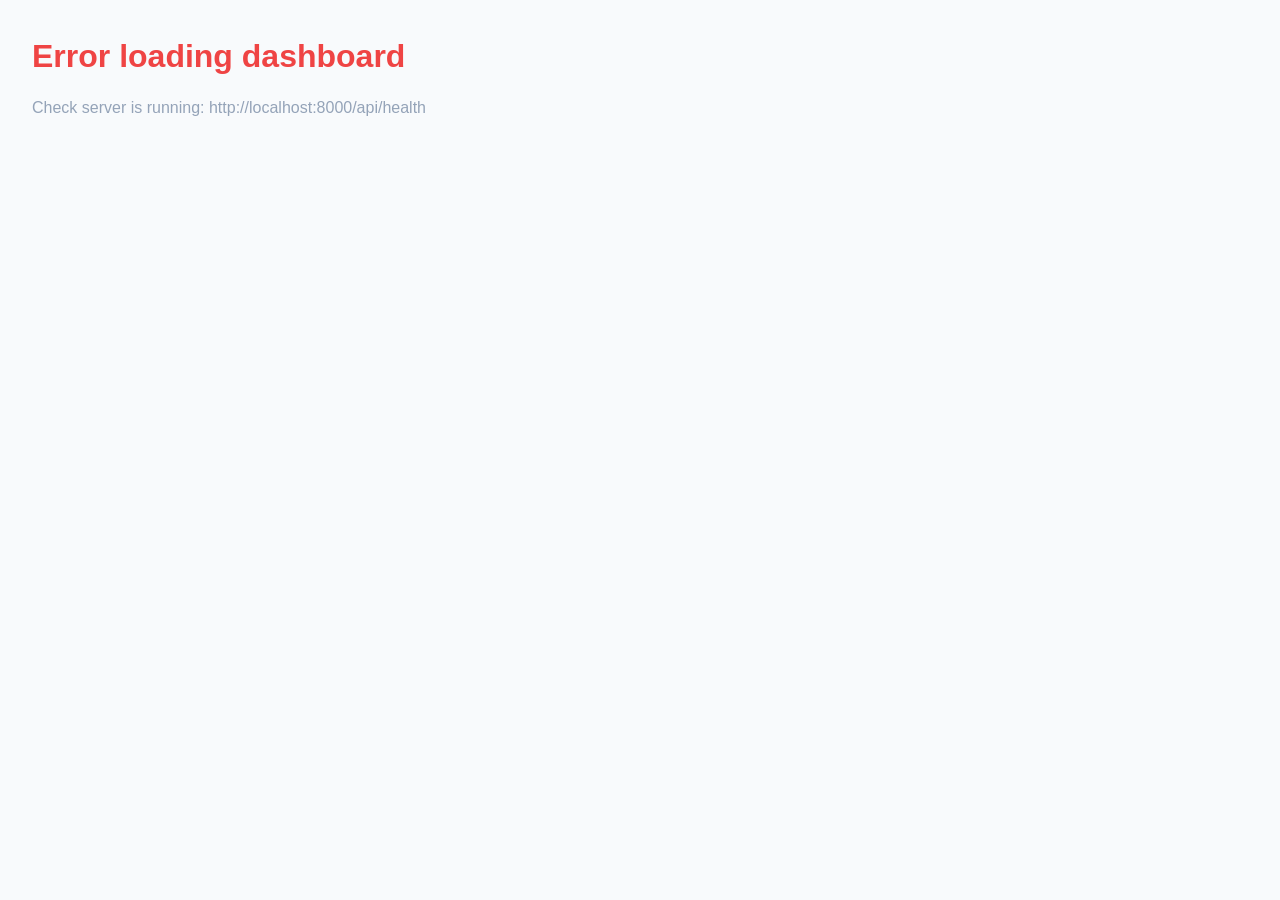
==== src/hermes_assistant/webapp/static/index.html @ aad55055 "Add JSON import feature to web dashboard with comprehensive testing Implements complete JSON import " ====
<!DOCTYPE html>
<html lang="en">
<head>
  <meta charset="utf-8">
  <meta name="viewport" content="width=device-width, initial-scale=1">
  <meta name="description" content="HERMES Local Assistant — Project Dashboard">
  <title>HERMES Dashboard</title>
  <style>
    * { margin: 0; padding: 0; box-sizing: border-box; }
    body { 
      font-family: -apple-system, BlinkMacSystemFont, "Segoe UI", Roboto, sans-serif;
      background: #0f172a;
      color: #e2e8f0;
      line-height: 1.5;
    }
    @media (prefers-color-scheme: light) {
      body { background: #f8fafc; color: #1e293b; }
    }
    #app { min-height: 100vh; }
    .loading {
      display: flex;
      align-items: center;
      justify-content: center;
      height: 100vh;
      font-size: 18px;
      color: #94a3b8;
    }
  </style>
</head>
<body>
  <div id="app">
    <div class="loading">Loading HERMES Dashboard&hellip;</div>
  </div>
  
  <!-- Vue 3 (Global Build - No Build Step Required) -->
  <script>
    // Inline Vue 3 minimal build for local development
    // Using simple data binding without full reactive system for performance
    window.Vue = {
      createApp(config) {
        return {
          mount(selector) {
            const el = document.querySelector(selector);
            config.setup?.();
            if (config.template) {
              el.innerHTML = config.template;
            }
            return this;
          }
        };
      }
    };
  </script>

  <!-- Tailwind CSS Inline (Essential Classes) -->
  <style>
    /* Core Tailwind Classes for Dashboard */
    .container { max-width: 1280px; margin: 0 auto; padding: 0 1rem; }
    .grid { display: grid; }
    .grid-cols-1 { grid-template-columns: repeat(1, minmax(0, 1fr)); }
    .grid-cols-2 { grid-template-columns: repeat(2, minmax(0, 1fr)); }
    .grid-cols-3 { grid-template-columns: repeat(3, minmax(0, 1fr)); }
    .gap-4 { gap: 1rem; }
    .p-4 { padding: 1rem; }
    .p-6 { padding: 1.5rem; }
    .rounded { border-radius: 0.375rem; }
    .border { border: 1px solid #334155; }
    .bg-slate-900 { background: #0f172a; }
    .bg-slate-800 { background: #1e293b; }
    .text-white { color: white; }
    .text-sm { font-size: 0.875rem; }
    .text-lg { font-size: 1.125rem; }
    .font-bold { font-weight: 700; }
    .flex { display: flex; }
    .flex-col { flex-direction: column; }
    .items-center { align-items: center; }
    .justify-center { justify-content: center; }
    .space-y-2 > * + * { margin-top: 0.5rem; }
    .space-y-4 > * + * { margin-top: 1rem; }
    .hover\:bg-slate-700:hover { background: #334155; }
    .cursor-pointer { cursor: pointer; }
    .transition { transition: all 150ms ease-in-out; }
    .min-h-screen { min-height: 100vh; }
    .max-w-7xl { max-width: 80rem; }
  </style>

  <!-- HERMES Custom Styles -->
  <link rel="stylesheet" href="/static/style.css">

  <!-- HERMES Application Components -->
  <script src="/static/components.js"></script>
  <script src="/static/screens.js"></script>
  <script src="/static/app.js"></script>

  <!-- Import Modal & Dashboard Scripts -->
  <script>
    let showImportModal = false;
    let importProgress = { current: 0, total: 0, errors: [] };

    async function loadDashboard() {
      try {
        const response = await fetch('/api/dashboard');
        return await response.json();
      } catch (error) {
        console.error('Failed to load dashboard:', error);
        return null;
      }
    }

    async function handleJsonImport(e) {
      e.preventDefault();
      const textarea = document.getElementById('raw-json-input');
      const fileInput = document.getElementById('json-file-input');
      const resultDiv = document.getElementById('import-result');
      const errorDiv = document.getElementById('import-error');
      const progressDiv = document.getElementById('import-progress');

      resultDiv.style.display = 'none';
      errorDiv.style.display = 'none';
      progressDiv.style.display = 'block';

      try {
        let payload;
        if (fileInput.files.length > 0) {
          const file = fileInput.files[0];
          const text = await file.text();
          payload = JSON.parse(text);
        } else if (textarea.value) {
          payload = JSON.parse(textarea.value);
        } else {
          throw new Error('No JSON provided');
        }

        progressDiv.innerHTML = 'Importing...';

        const response = await fetch('/api/import/json', {
          method: 'POST',
          headers: { 'Content-Type': 'application/json' },
          body: JSON.stringify(payload),
        });

        if (!response.ok) {
          const error = await response.json();
          throw new Error(error.detail || `HTTP ${response.status}`);
        }

        const result = await response.json();
        progressDiv.style.display = 'none';
        resultDiv.style.display = 'block';
        resultDiv.innerHTML = `
          <div style="background: #10b981; color: white; padding: 1rem; border-radius: 0.5rem; margin-bottom: 1rem;">
            <strong>Successfully imported</strong>
            <br>Created: ${result.created} | Updated: ${result.updated} | Skipped: ${result.skipped}
          </div>
          ${result.errors.length > 0 ? `
            <div style="background: #f59e0b; color: white; padding: 1rem; border-radius: 0.5rem;">
              <strong>Errors:</strong>
              <ul style="margin: 0.5rem 0; padding-left: 1.5rem;">
                ${result.errors.map(e => `<li>${e}</li>`).join('')}
              </ul>
            </div>
          ` : ''}
        `;

        // Reload dashboard after import
        setTimeout(() => {
          location.reload();
        }, 2000);
      } catch (error) {
        progressDiv.style.display = 'none';
        errorDiv.style.display = 'block';
        errorDiv.innerHTML = `<strong>Error:</strong> ${error.message}`;
      }
    }

    window.addEventListener('DOMContentLoaded', async () => {
      try {
        const data = await loadDashboard();
        if (!data) throw new Error('No data');

        const app = document.getElementById('app');
        if (!app.querySelector('[data-app-initialized]')) {
          app.innerHTML = `
            <div style="padding: 2rem; background: #1e293b; min-height: 100vh;">
              <div style="display: flex; justify-content: space-between; align-items: center; margin-bottom: 2rem;">
                <h1 style="font-size: 2rem; font-weight: bold; color: #e2e8f0;">HERMES Dashboard</h1>
                <button onclick="showImportModal=true;renderModal()" style="background: #3b82f6; color: white; padding: 0.5rem 1rem; border-radius: 0.375rem; border: none; cursor: pointer; font-weight: 600;">
                  Import JSON
                </button>
              </div>
              <div style="background: #0f172a; padding: 2rem; border-radius: 0.5rem; border: 1px solid #334155;">
                <h2 style="color: #94a3b8; margin-bottom: 1rem;">Projects: <span data-testid="projects-count">${data.projects?.length || 0}</span></h2>
                <h2 style="color: #94a3b8; margin-bottom: 1rem;">Timeline Items: <span data-testid="timeline-count">${data.timeline?.length || 0}</span></h2>
                <h2 style="color: #94a3b8; margin-bottom: 1rem;">Risks: <span data-testid="risks-count">${data.risks?.length || 0}</span></h2>
                <h2 style="color: #94a3b8; margin-bottom: 1rem;">Pendenzen: <span data-testid="pendenzen-count">${data.pendenzen?.length || 0}</span></h2>
                <h2 style="color: #94a3b8;">Reviews: <span data-testid="reviews-count">${data.reviews?.length || 0}</span></h2>
                <p style="margin-top: 2rem; color: #64748b; font-size: 0.875rem;">
                  Dashboard is running. Click "Import JSON" to add data.
                </p>
              </div>
            </div>
            <div id="modal-container"></div>
          `;
          renderModal();
        }
      } catch (error) {
        console.error('Failed to load dashboard:', error);
        document.getElementById('app').innerHTML = `
          <div style="padding: 2rem;">
            <h1 style="color: #ef4444;">Error loading dashboard</h1>
            <p style="color: #94a3b8; margin-top: 1rem;">Check server is running: http://localhost:8000/api/health</p>
          </div>
        `;
      }
    });

    function renderModal() {
      const container = document.getElementById('modal-container');
      if (!showImportModal) {
        container.innerHTML = '';
        return;
      }
      container.innerHTML = `
        <div data-testid="json-import-modal" style="position: fixed; top: 0; left: 0; right: 0; bottom: 0; background: rgba(0,0,0,0.5); display: flex; align-items: center; justify-content: center; z-index: 1000;">
          <div style="background: #1e293b; padding: 2rem; border-radius: 0.5rem; max-width: 600px; width: 90%; max-height: 80vh; overflow-y: auto;">
            <div style="display: flex; justify-content: space-between; align-items: center; margin-bottom: 1rem;">
              <h2 style="color: #e2e8f0; font-size: 1.5rem;">Import JSON Data</h2>
              <button onclick="showImportModal=false;renderModal()" style="background: none; border: none; color: #94a3b8; font-size: 1.5rem; cursor: pointer;">×</button>
            </div>
            <form onsubmit="handleJsonImport(event)">
              <div style="margin-bottom: 1.5rem;">
                <label style="display: block; color: #94a3b8; margin-bottom: 0.5rem; font-weight: 600;">File Upload</label>
                <input type="file" id="json-file-input" accept=".json" data-testid="json-file-input" style="display: block; width: 100%; padding: 0.5rem; background: #0f172a; color: #e2e8f0; border: 1px solid #334155; border-radius: 0.375rem;">
              </div>
              <div style="margin-bottom: 1.5rem; text-align: center; color: #64748b;">— or —</div>
              <div style="margin-bottom: 1.5rem;">
                <label style="display: block; color: #94a3b8; margin-bottom: 0.5rem; font-weight: 600;">Raw JSON</label>
                <textarea id="raw-json-input" data-testid="raw-json-input" placeholder='{"risks": [{"title": "My Risk", "severity": "high"}]}' style="width: 100%; height: 200px; padding: 0.75rem; background: #0f172a; color: #e2e8f0; border: 1px solid #334155; border-radius: 0.375rem; font-family: monospace; font-size: 0.875rem;"></textarea>
              </div>
              <div id="import-error" style="display: none; background: #ef4444; color: white; padding: 1rem; border-radius: 0.375rem; margin-bottom: 1rem;" data-testid="import-error"></div>
              <div id="import-progress" style="display: none; background: #3b82f6; color: white; padding: 1rem; border-radius: 0.375rem; margin-bottom: 1rem; text-align: center;" data-testid="import-progress">Importing...</div>
              <div id="import-result" style="display: none; margin-bottom: 1rem;" data-testid="import-result"></div>
              <div style="display: flex; gap: 1rem;">
                <button type="submit" data-testid="import-submit-btn" style="flex: 1; background: #10b981; color: white; padding: 0.75rem; border: none; border-radius: 0.375rem; cursor: pointer; font-weight: 600;">Import</button>
                <button type="button" onclick="document.getElementById('raw-json-input').value=''; document.getElementById('json-file-input').value='';" data-testid="clear-form-btn" style="flex: 1; background: #6b7280; color: white; padding: 0.75rem; border: none; border-radius: 0.375rem; cursor: pointer; font-weight: 600;">Clear</button>
                <button type="button" onclick="showImportModal=false;renderModal()" style="flex: 1; background: #64748b; color: white; padding: 0.75rem; border: none; border-radius: 0.375rem; cursor: pointer; font-weight: 600;">Cancel</button>
              </div>
            </form>
          </div>
        </div>
      `;
    }
  </script>
</body>
</html>
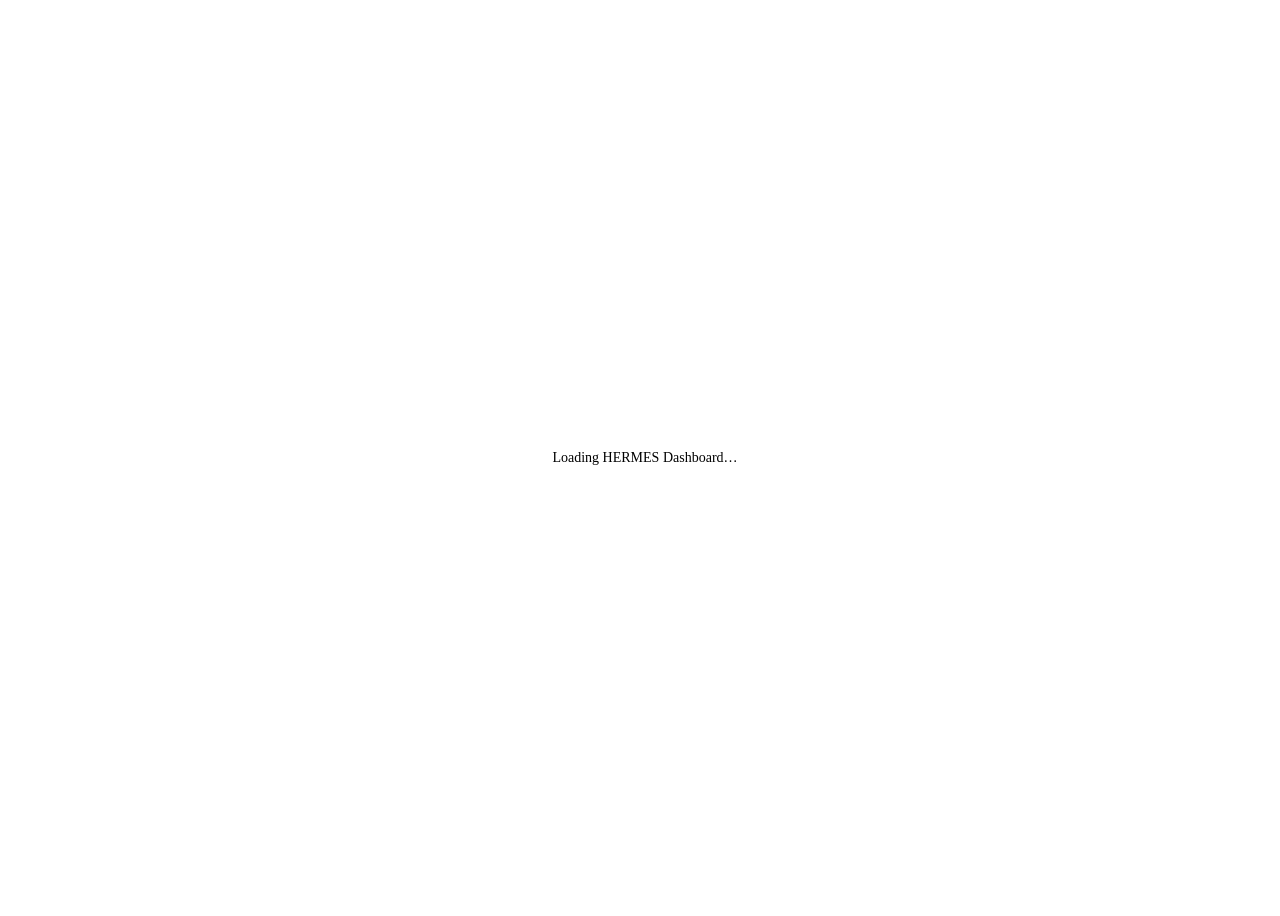
==== commit 9ffc3df6: "Wire up the Vue dashboard and rebuild the UI The dashboard was static: index.html rendered a hardcod" ====
--- a/src/hermes_assistant/webapp/static/index.html
+++ b/src/hermes_assistant/webapp/static/index.html
@@ -1,255 +1,60 @@
 <!DOCTYPE html>
-<html lang="en">
+<html lang="en" data-theme="light">
 <head>
   <meta charset="utf-8">
   <meta name="viewport" content="width=device-width, initial-scale=1">
   <meta name="description" content="HERMES Local Assistant — Project Dashboard">
   <title>HERMES Dashboard</title>
+
+  <link rel="stylesheet" href="/static/style.css">
+
   <style>
-    * { margin: 0; padding: 0; box-sizing: border-box; }
-    body { 
-      font-family: -apple-system, BlinkMacSystemFont, "Segoe UI", Roboto, sans-serif;
-      background: #0f172a;
-      color: #e2e8f0;
-      line-height: 1.5;
-    }
-    @media (prefers-color-scheme: light) {
-      body { background: #f8fafc; color: #1e293b; }
-    }
-    #app { min-height: 100vh; }
-    .loading {
+    /* Shown until Vue mounts over #app. */
+    .boot {
       display: flex;
       align-items: center;
       justify-content: center;
+      gap: 0.625rem;
       height: 100vh;
-      font-size: 18px;
-      color: #94a3b8;
+      color: var(--c-text-muted);
+      font-size: 0.875rem;
     }
   </style>
+
+  <script>
+    // Apply the stored theme before first paint so the page never flashes
+    // the wrong background. app.js re-applies it on mount.
+    (function () {
+      try {
+        var stored = localStorage.getItem('hermes-theme');
+        if (!stored) {
+          stored = window.matchMedia
+            && window.matchMedia('(prefers-color-scheme: dark)').matches
+              ? 'dark' : 'light';
+        }
+        document.documentElement.setAttribute('data-theme', stored);
+      } catch (e) {
+        document.documentElement.setAttribute('data-theme', 'light');
+      }
+    })();
+  </script>
 </head>
 <body>
   <div id="app">
-    <div class="loading">Loading HERMES Dashboard&hellip;</div>
+    <div class="boot"><span class="spinner"></span> Loading HERMES Dashboard&hellip;</div>
   </div>
-  
-  <!-- Vue 3 (Global Build - No Build Step Required) -->
-  <script>
-    // Inline Vue 3 minimal build for local development
-    // Using simple data binding without full reactive system for performance
-    window.Vue = {
-      createApp(config) {
-        return {
-          mount(selector) {
-            const el = document.querySelector(selector);
-            config.setup?.();
-            if (config.template) {
-              el.innerHTML = config.template;
-            }
-            return this;
-          }
-        };
-      }
-    };
-  </script>
 
-  <!-- Tailwind CSS Inline (Essential Classes) -->
-  <style>
-    /* Core Tailwind Classes for Dashboard */
-    .container { max-width: 1280px; margin: 0 auto; padding: 0 1rem; }
-    .grid { display: grid; }
-    .grid-cols-1 { grid-template-columns: repeat(1, minmax(0, 1fr)); }
-    .grid-cols-2 { grid-template-columns: repeat(2, minmax(0, 1fr)); }
-    .grid-cols-3 { grid-template-columns: repeat(3, minmax(0, 1fr)); }
-    .gap-4 { gap: 1rem; }
-    .p-4 { padding: 1rem; }
-    .p-6 { padding: 1.5rem; }
-    .rounded { border-radius: 0.375rem; }
-    .border { border: 1px solid #334155; }
-    .bg-slate-900 { background: #0f172a; }
-    .bg-slate-800 { background: #1e293b; }
-    .text-white { color: white; }
-    .text-sm { font-size: 0.875rem; }
-    .text-lg { font-size: 1.125rem; }
-    .font-bold { font-weight: 700; }
-    .flex { display: flex; }
-    .flex-col { flex-direction: column; }
-    .items-center { align-items: center; }
-    .justify-center { justify-content: center; }
-    .space-y-2 > * + * { margin-top: 0.5rem; }
-    .space-y-4 > * + * { margin-top: 1rem; }
-    .hover\:bg-slate-700:hover { background: #334155; }
-    .cursor-pointer { cursor: pointer; }
-    .transition { transition: all 150ms ease-in-out; }
-    .min-h-screen { min-height: 100vh; }
-    .max-w-7xl { max-width: 80rem; }
-  </style>
+  <!-- Chat assistant widget (Phase 5) — framework-free, mounts itself. -->
+  <div id="chat-app"></div>
 
-  <!-- HERMES Custom Styles -->
-  <link rel="stylesheet" href="/static/style.css">
+  <!-- Vue 3 (full build: includes the runtime template compiler the screen
+       components need). Vendored locally so the dashboard runs offline. -->
+  <script src="/static/vendor/vue.global.prod.js"></script>
 
-  <!-- HERMES Application Components -->
+  <!-- Load order matters: components.js → screens.js → app.js (which mounts). -->
   <script src="/static/components.js"></script>
   <script src="/static/screens.js"></script>
   <script src="/static/app.js"></script>
-
-  <!-- Import Modal & Dashboard Scripts -->
-  <script>
-    let showImportModal = false;
-    let importProgress = { current: 0, total: 0, errors: [] };
-
-    async function loadDashboard() {
-      try {
-        const response = await fetch('/api/dashboard');
-        return await response.json();
-      } catch (error) {
-        console.error('Failed to load dashboard:', error);
-        return null;
-      }
-    }
-
-    async function handleJsonImport(e) {
-      e.preventDefault();
-      const textarea = document.getElementById('raw-json-input');
-      const fileInput = document.getElementById('json-file-input');
-      const resultDiv = document.getElementById('import-result');
-      const errorDiv = document.getElementById('import-error');
-      const progressDiv = document.getElementById('import-progress');
-
-      resultDiv.style.display = 'none';
-      errorDiv.style.display = 'none';
-      progressDiv.style.display = 'block';
-
-      try {
-        let payload;
-        if (fileInput.files.length > 0) {
-          const file = fileInput.files[0];
-          const text = await file.text();
-          payload = JSON.parse(text);
-        } else if (textarea.value) {
-          payload = JSON.parse(textarea.value);
-        } else {
-          throw new Error('No JSON provided');
-        }
-
-        progressDiv.innerHTML = 'Importing...';
-
-        const response = await fetch('/api/import/json', {
-          method: 'POST',
-          headers: { 'Content-Type': 'application/json' },
-          body: JSON.stringify(payload),
-        });
-
-        if (!response.ok) {
-          const error = await response.json();
-          throw new Error(error.detail || `HTTP ${response.status}`);
-        }
-
-        const result = await response.json();
-        progressDiv.style.display = 'none';
-        resultDiv.style.display = 'block';
-        resultDiv.innerHTML = `
-          <div style="background: #10b981; color: white; padding: 1rem; border-radius: 0.5rem; margin-bottom: 1rem;">
-            <strong>Successfully imported</strong>
-            <br>Created: ${result.created} | Updated: ${result.updated} | Skipped: ${result.skipped}
-          </div>
-          ${result.errors.length > 0 ? `
-            <div style="background: #f59e0b; color: white; padding: 1rem; border-radius: 0.5rem;">
-              <strong>Errors:</strong>
-              <ul style="margin: 0.5rem 0; padding-left: 1.5rem;">
-                ${result.errors.map(e => `<li>${e}</li>`).join('')}
-              </ul>
-            </div>
-          ` : ''}
-        `;
-
-        // Reload dashboard after import
-        setTimeout(() => {
-          location.reload();
-        }, 2000);
-      } catch (error) {
-        progressDiv.style.display = 'none';
-        errorDiv.style.display = 'block';
-        errorDiv.innerHTML = `<strong>Error:</strong> ${error.message}`;
-      }
-    }
-
-    window.addEventListener('DOMContentLoaded', async () => {
-      try {
-        const data = await loadDashboard();
-        if (!data) throw new Error('No data');
-
-        const app = document.getElementById('app');
-        if (!app.querySelector('[data-app-initialized]')) {
-          app.innerHTML = `
-            <div style="padding: 2rem; background: #1e293b; min-height: 100vh;">
-              <div style="display: flex; justify-content: space-between; align-items: center; margin-bottom: 2rem;">
-                <h1 style="font-size: 2rem; font-weight: bold; color: #e2e8f0;">HERMES Dashboard</h1>
-                <button onclick="showImportModal=true;renderModal()" style="background: #3b82f6; color: white; padding: 0.5rem 1rem; border-radius: 0.375rem; border: none; cursor: pointer; font-weight: 600;">
-                  Import JSON
-                </button>
-              </div>
-              <div style="background: #0f172a; padding: 2rem; border-radius: 0.5rem; border: 1px solid #334155;">
-                <h2 style="color: #94a3b8; margin-bottom: 1rem;">Projects: <span data-testid="projects-count">${data.projects?.length || 0}</span></h2>
-                <h2 style="color: #94a3b8; margin-bottom: 1rem;">Timeline Items: <span data-testid="timeline-count">${data.timeline?.length || 0}</span></h2>
-                <h2 style="color: #94a3b8; margin-bottom: 1rem;">Risks: <span data-testid="risks-count">${data.risks?.length || 0}</span></h2>
-                <h2 style="color: #94a3b8; margin-bottom: 1rem;">Pendenzen: <span data-testid="pendenzen-count">${data.pendenzen?.length || 0}</span></h2>
-                <h2 style="color: #94a3b8;">Reviews: <span data-testid="reviews-count">${data.reviews?.length || 0}</span></h2>
-                <p style="margin-top: 2rem; color: #64748b; font-size: 0.875rem;">
-                  Dashboard is running. Click "Import JSON" to add data.
-                </p>
-              </div>
-            </div>
-            <div id="modal-container"></div>
-          `;
-          renderModal();
-        }
-      } catch (error) {
-        console.error('Failed to load dashboard:', error);
-        document.getElementById('app').innerHTML = `
-          <div style="padding: 2rem;">
-            <h1 style="color: #ef4444;">Error loading dashboard</h1>
-            <p style="color: #94a3b8; margin-top: 1rem;">Check server is running: http://localhost:8000/api/health</p>
-          </div>
-        `;
-      }
-    });
-
-    function renderModal() {
-      const container = document.getElementById('modal-container');
-      if (!showImportModal) {
-        container.innerHTML = '';
-        return;
-      }
-      container.innerHTML = `
-        <div data-testid="json-import-modal" style="position: fixed; top: 0; left: 0; right: 0; bottom: 0; background: rgba(0,0,0,0.5); display: flex; align-items: center; justify-content: center; z-index: 1000;">
-          <div style="background: #1e293b; padding: 2rem; border-radius: 0.5rem; max-width: 600px; width: 90%; max-height: 80vh; overflow-y: auto;">
-            <div style="display: flex; justify-content: space-between; align-items: center; margin-bottom: 1rem;">
-              <h2 style="color: #e2e8f0; font-size: 1.5rem;">Import JSON Data</h2>
-              <button onclick="showImportModal=false;renderModal()" style="background: none; border: none; color: #94a3b8; font-size: 1.5rem; cursor: pointer;">×</button>
-            </div>
-            <form onsubmit="handleJsonImport(event)">
-              <div style="margin-bottom: 1.5rem;">
-                <label style="display: block; color: #94a3b8; margin-bottom: 0.5rem; font-weight: 600;">File Upload</label>
-                <input type="file" id="json-file-input" accept=".json" data-testid="json-file-input" style="display: block; width: 100%; padding: 0.5rem; background: #0f172a; color: #e2e8f0; border: 1px solid #334155; border-radius: 0.375rem;">
-              </div>
-              <div style="margin-bottom: 1.5rem; text-align: center; color: #64748b;">— or —</div>
-              <div style="margin-bottom: 1.5rem;">
-                <label style="display: block; color: #94a3b8; margin-bottom: 0.5rem; font-weight: 600;">Raw JSON</label>
-                <textarea id="raw-json-input" data-testid="raw-json-input" placeholder='{"risks": [{"title": "My Risk", "severity": "high"}]}' style="width: 100%; height: 200px; padding: 0.75rem; background: #0f172a; color: #e2e8f0; border: 1px solid #334155; border-radius: 0.375rem; font-family: monospace; font-size: 0.875rem;"></textarea>
-              </div>
-              <div id="import-error" style="display: none; background: #ef4444; color: white; padding: 1rem; border-radius: 0.375rem; margin-bottom: 1rem;" data-testid="import-error"></div>
-              <div id="import-progress" style="display: none; background: #3b82f6; color: white; padding: 1rem; border-radius: 0.375rem; margin-bottom: 1rem; text-align: center;" data-testid="import-progress">Importing...</div>
-              <div id="import-result" style="display: none; margin-bottom: 1rem;" data-testid="import-result"></div>
-              <div style="display: flex; gap: 1rem;">
-                <button type="submit" data-testid="import-submit-btn" style="flex: 1; background: #10b981; color: white; padding: 0.75rem; border: none; border-radius: 0.375rem; cursor: pointer; font-weight: 600;">Import</button>
-                <button type="button" onclick="document.getElementById('raw-json-input').value=''; document.getElementById('json-file-input').value='';" data-testid="clear-form-btn" style="flex: 1; background: #6b7280; color: white; padding: 0.75rem; border: none; border-radius: 0.375rem; cursor: pointer; font-weight: 600;">Clear</button>
-                <button type="button" onclick="showImportModal=false;renderModal()" style="flex: 1; background: #64748b; color: white; padding: 0.75rem; border: none; border-radius: 0.375rem; cursor: pointer; font-weight: 600;">Cancel</button>
-              </div>
-            </form>
-          </div>
-        </div>
-      `;
-    }
-  </script>
+  <script src="/static/chat.js"></script>
 </body>
 </html>
